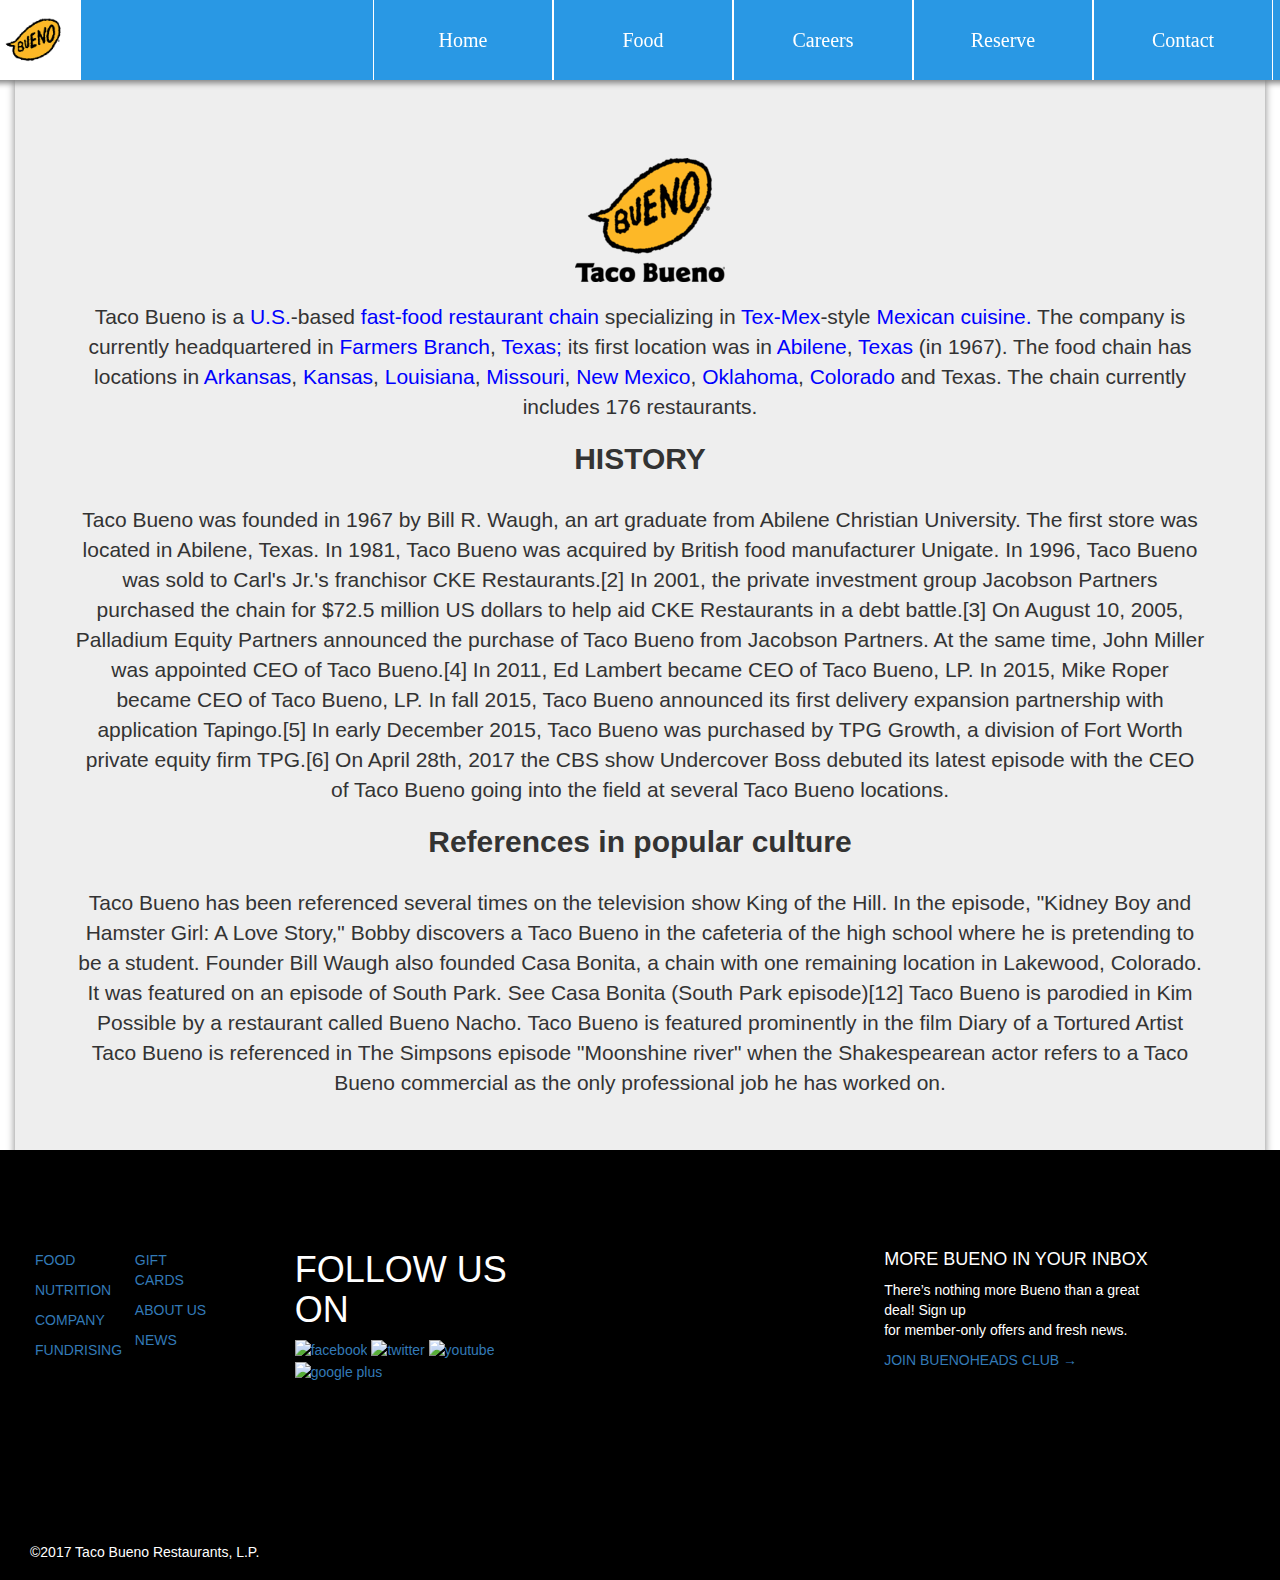
==== about.html @ 2338a4e3 "add index.html" ====
<!DOCTYPE html>
<html>

  <head>
    <meta charset="utf-8">
    <meta name="viewport" content="width=device-width, initial-scale=1">
    <link rel="stylesheet" href="https://maxcdn.bootstrapcdn.com/bootstrap/3.3.7/css/bootstrap.min.css">
    <link href="css/styles.css" rel="stylesheet" type="text/css">
    <script src="https://ajax.googleapis.com/ajax/libs/jquery/3.2.1/jquery.min.js"></script>
    <script src="https://maxcdn.bootstrapcdn.com/bootstrap/3.3.7/js/bootstrap.min.js"></script>

    <title>Taco Joint</title>
  </head>

  <body>
    <div class="container-fluid">
      <div id="header">
        <div id="logo">
          <img src="buenologo.png" alt="" style="height:80px;padding-left:20px;">
        </div>
        <ul id="navbar">
          <li id="home"><a href="index.html">Home</a></li>
          <li id="food"><a href="food.html">Food</a></li>
          <li id="careers"><a href="careers.html">Careers</a></li>
          <li id="resrve"><a href="reserve.html">Reserve</a></li>
          <li id="resrve"><a href="contact.html">Contact</a></li>
        </ul>
      </div>
    </div>

    <div class="container-fluid" style="height:1150px;">
      <div class="jumbotron">
        <img src="tab.PNG" alt="" title="TACO BUENO" id="tac">
        <p class="bu"><span class="taco">Taco Bueno</span> is a <span class="places">U.S.</span>-based <span class="places">fast-food restaurant chain</span> specializing in <span class="places">Tex-Mex</span>-style <span class="places">Mexican cuisine.</span> The
          company is currently headquartered in <span class="places">Farmers Branch</span>, <span class="pl">Texas;</span> its first location was in <span class="pl">Abilene</span>, <span class="pl">Texas</span> (in 1967). The food chain has locations
          in
          <span class="pl">Arkansas</span>, <span class="pl">Kansas</span>, <span class="pl">Louisiana</span>, <span class="pl">Missouri</span>, <span class="pl">New Mexico</span>, <span class="pl">Oklahoma</span>, <span class="pl">Colorado</span> and
          Texas. The chain currently includes 176 restaurants.</p>
        <h2 class="tacc">HISTORY</h2>
        <p class="bu">Taco Bueno was founded in 1967 by Bill R. Waugh, an art graduate from Abilene Christian University. The first store was located in Abilene, Texas. In 1981, Taco Bueno was acquired by British food manufacturer Unigate. In 1996, Taco Bueno was sold
          to Carl's Jr.'s franchisor CKE Restaurants.[2] In 2001, the private investment group Jacobson Partners purchased the chain for $72.5 million US dollars to help aid CKE Restaurants in a debt battle.[3] On August 10, 2005, Palladium Equity Partners
          announced the purchase of Taco Bueno from Jacobson Partners. At the same time, John Miller was appointed CEO of Taco Bueno.[4] In 2011, Ed Lambert became CEO of Taco Bueno, LP. In 2015, Mike Roper became CEO of Taco Bueno, LP. In fall 2015,
          Taco Bueno announced its first delivery expansion partnership with application Tapingo.[5] In early December 2015, Taco Bueno was purchased by TPG Growth, a division of Fort Worth private equity firm TPG.[6] On April 28th, 2017 the CBS show
          Undercover Boss debuted its latest episode with the CEO of Taco Bueno going into the field at several Taco Bueno locations.</p>
        <h2 class="tacc">References in popular culture</h2>
        <p class="bu">Taco Bueno has been referenced several times on the television show King of the Hill. In the episode, "Kidney Boy and Hamster Girl: A Love Story," Bobby discovers a Taco Bueno in the cafeteria of the high school where he is pretending to be a
          student. Founder Bill Waugh also founded Casa Bonita, a chain with one remaining location in Lakewood, Colorado. It was featured on an episode of South Park. See Casa Bonita (South Park episode)[12] Taco Bueno is parodied in Kim Possible by
          a restaurant called Bueno Nacho. Taco Bueno is featured prominently in the film Diary of a Tortured Artist Taco Bueno is referenced in The Simpsons episode "Moonshine river" when the Shakespearean actor refers to a Taco Bueno commercial as the
          only professional job he has worked on.</p>
      </div>
    </div>

    <div id="bottomdiv">
      <div class="row">
        <div class="col-md-1" style="padding-left:50px;padding-top:100px;color:white;">
          <p><a href="food.html">FOOD</a></p>
          <p><a href="nutrition.html">NUTRITION</a></p>
          <p><a href="company.html">COMPANY</a></p>
          <p><a href="fundrising.html">FUNDRISING</a></p>
        </div>
        <div class="col-md-1" style="padding-left:30px;padding-top:100px;">
          <p><a href="gift.html">GIFT CARDS</a></P>
          <p><a href="about.html">ABOUT US</a></p>
          <p><a href="news.html">NEWS</a></p>
        </div>
        <div class="col-md-3" style="padding-left:70px;padding-top:80px;">
          <h1 style="color:white;">FOLLOW US ON</h1>
          <ul>
            <a href="#" target="_blank"><img src="http://www.w3newbie.com/wp-content/uploads/facebook.png" alt="facebook" title="facebook"/></a>
            <a href="#" target="_blank"><img src="http://www.w3newbie.com/wp-content/uploads/twitter.png" alt="twitter" title="twitter"/></a>
            <a href="#" target="_blank"><img src="http://www.w3newbie.com/wp-content/uploads/youtube.png" alt="youtube" title="youtube"/></a>
            <a href="#" target="_blank"><img src="http://www.w3newbie.com/wp-content/uploads/google_plus.png" alt="google plus" title="google plus"/></a>
        </div>
        <div class="col-md-5" style="padding-left:300px;padding-top:90px;">
          <h4>MORE BUENO IN YOUR INBOX</h4>
          <p class="pa">There’s nothing more Bueno than a great deal! Sign up<br> for member-only offers and fresh news.</p>
          <p class="par"><a href="join.html">JOIN BUENOHEADS CLUB →</p></a>
        </div>
      </div>
      <p class="paro">©2017 Taco Bueno Restaurants, L.P.</p>
    </div>
    </div>
  </body>

</html>
---- css/styles.css ----
* {
	margin: 0px;
	padding: 0px;
}
#header {
	width: 110%;
	height: 80px;
	background: #2998E4;
	margin-left: -50px;
	position: fixed;
	box-shadow: 0px 3px 6px gray;
}
#logo {
	width: 200px;
	height: 80px;
	float: left;
}
#navbar {
	width: 1000px;
	height: 80px;
	float: right;
}
#navbar >li {
	width: 180px;
	list-style: none;
	float: left;
	border-right: 1px solid white;
	border-left: 1px solid white;
}
li>a {
	display: block;
	color: white;
	line-height: 80px;
	text-align: center;
	font-family: cursive;
	font-size: 20px;
	text-decoration: none;
}
li>a:hover,
     focus {
	background: red;
	color: white;
}
#bottomdiv {
	width: 110%;
	height: 430px;
	background: black;
	padding-left: -30px;
	box-shadow: 2px 4px 3px gray;
}
.botlinks {
	color: white;
}
.paro {
	color: white;
	padding-top: 150px;
	padding-left: 30px;
}
h4 {
	color: white;
}
.pa {
	color: white;
}
.crispy {
	display: none;
}
.soft {
	display: none;
}
.mucha {
	display: none;
}
.big {
	display: none;
}
.bueno {
	display: none;
}
.bob {
	display: none;
}
.bean {
	display: none;
}
.beef {
	display: none;
}
.combo {
	display: none;
}
.potato {
	display: none;
}
.beefdilla {
	display: none;
}
.chicken {
	display: none;
}
.cheese {
	display: none;
	box-shadow: 2px 4px 3px gray;
}
.turn {
  font-weight: bolder;
	padding-left: 200px;
}
.text {
	color: red;
}
.pp {
	padding-left:200px;
}
#img14 {
	padding-top:250px;
	width: 455px;
}
.buttons {
	padding-left: 250px;
	word-spacing: 50px;
}
#button1:hover {
	background-color: white;
	border: 2px solid red;
	color: red;
}
#button2 {
	border-radius: 10px;
}
.input {
	color: black;
}
.reserve {
	color: rgba(191, 183, 76, 0.62);
	padding-top: 100px;
}
#select2 {
	padding-top: 39px;
}
#select3 {
	padding-top: 39px;
}
.star {
	color: red;
}
#con {
	text-align: center;
	font-weight: bolder;
}
.details {
	color: red;
}
#form2 {
	padding-left: 300px;
}
#selct {
	width: 700px;
	height: 40px;
	border-radius: 3px;
}
.inp {
	height: 40px;
	border-radius: 2px;
}
#rad1 {
	word-spacing: 20px;
}
#rad2 {
	word-spacing: 20px;
}
.btn {
	background-color: red;
	color: white;
	border: 2px solid red;
}
.btn:hover {
	background-color: white;
	color: black;
}
.prg {
	padding-top: 200px;
	text-align: center;
}
.comp {
	text-align: center;
	font-weight: bolder;
}
#tcstore {
	padding-left: 50px;
	padding-top: 20px;
}
#gurant {
	padding-left: 550px;
}
#view {

	text-align: center;
	font-weight: bolder;
}
.members {
	text-align: center;
}
#view2 {
	color: red;
	text-align: center;
	font-weight: bolder;

}
#view3 {
	color: red;
	text-align: center;
	font-weight: bolder;

}
#view4 {
	color: red;
	text-align: center;
	font-weight: bolder;

}
#more1 {
	display: none;
	padding-left: 400px;
}
.bot {
	color: white;
	width: 150px;
	height: 50px;
	border-radius: 5px;
	border: 2px solid black;
	background-color: black;
	display: none;
}
.bot:hover {
	background-color: white;
	color: black;

}
#more2 {
	display: none;
	padding-left: 400px;
}
#more3 {
	display: none;
	padding-left: 400px;
}
#more4 {
	display: none;
	padding-left: 400px;
}
#fund {
	text-align: center;
	font-weight: bolder;
	font-size: 50px;
}
#rais {
	padding-left: 160px;
	padding-top: 160px;
}
.col-md-1 {
	padding-top: 20px;
}
.well {
	background-color: white;
	box-shadow: 0px 3px 6px gray;
}
.phone {
	font-weight: bold;
}
.email {
	text-decoration: underline;
	font-weight: bold;
	color: black ! important;
}
.email:hover {
	color: red ! important;
}
#subm {
	color: white;
	background-color: red;
	height: 45px;
	width: 270px;
	border: 2px red solid;
	border-radius: 5px;
	margin-top: 20px;
}
#subm:hover {
	background-color: white;
	color: black;
}
.request {
	text-align:center;
	width:350px;
	margin-left:450px;
	margin-top:30px;
	height: 270px;
}
.online {
	text-decoration: underline;
	color: black ! important;
}
.online:hover {
	color: red ! important;
}
.vmore {
	color: red;
}
#funds {
	display: none;
}
.form-control {
	width: 500px;
}
.form-group {
	margin-left: 300px;
}
.control {
	width: 410px;
	height: 40px;
	border-radius: 3px;
}
.form-g {
	margin-left: 300px;
}
#clear {
	width: 90px;
	height: 40px;
	background-color: rgb(235, 219, 19);
	color: black;
	border: 2px solid rgb(238, 209, 14);
	border-radius: 3px;
}
#clear:hover {
	background-color: white;

}
#sbtn {
	width: 90px;
	height: 40px;
	background-color: red;
	color: white;
	border: 2px solid red;
	border-radius: 3px;
}
#sbtn:hover {
	background-color: white;
	color: black;

}
#time {
	height: 40px;
	border-radius: 4px;
	width: 80px;
	margin-left: 300px;
}
#fsubmit {
	margin-left: 300px;
	width: 90px;
	height: 40px;
	background-color: red;
	color: white;
	border: 2px solid red;
	border-radius: 4px;
}
#fsubmit:hover {
	background-color: white;
	color: black;
}
#tarea {
	border-radius: 5px;
}
.mybtn {
	width: 300px;
	height: 40px;
	margin-left: 15px;
	border: 2px solid red;
	background-color: red;
	color: white;
	border-radius: 5px;
}
.mybtn:hover {
	background-color: white;
	color: black;
}
.myp {
	text-align: center;
}
#joinus {
	margin-left: 300px;
}
.myinput {
	width: 700px;
	height: 40px;
	border-radius: 3px;
	background-color: rgba(#d7d9d2, 0.14);
}
.myselect {
	width: 150px;
	height: 40px;
	border-radius: 5px;
}
.myiput {
	width: 600px;
	height: 40px;
}
.post {
	width: 100px;
	height: 40px;
	background-color: yellow;
	border: 2px solid yellow;
	border-radius: 3px;
}
.post:hover {
	background-color: white;
}
.now {
	color: white;
	background-color: red;
	width: 100px;
	height: 40px;
	border: 2px solid red;
	border-radius: 5px;
}
.now:hover {
	background-color: white;
	color: black;
}
.farm {
	font-weight: bolder;
}
.article1 {
	color: red;
	font-weight: bold;
	margin-left: 135px;
}
.article1:hover,
          focus{
	border: 4px solid yellow;
	background-color: white;
}

.article2 {
	color: red;
	font-weight: bold;
	margin-left: 135px;
}
.article3 {
	color: red;
	font-weight: bold;
	margin-left: 135px;
}
.article4 {
	color: red;
	font-weight: bold;
	margin-left: 135px;
}

.article5 {
	color: red;
	font-weight: bold;
	margin-left: 135px;
}
.article6 {
	color: red;
	font-weight: bold;
	margin-left: 135px;
}
.article7 {
	color: red;
	font-weight: bold;
	margin-left: 135px;
}
.article8 {
	color: red;
	font-weight: bold;
	margin-left: 135px;
}
.article9 {
	color: red;
	font-weight: bold;
	margin-left: 135px;
}
.article10 {
	color: red;
	font-weight: bold;
	margin-left: 135px;
}
.article11 {
	color: red;
	font-weight: bold;
	margin-left: 135px;
}
.article12 {
	color: red;
	font-weight: bold;
	margin-left: 135px;
}

.artn {
	font-weight: bolder;
}
.mnews {
	text-align: center;
}
.mnews2 {
	text-align: center;
}

#morenews {
	width: 150px;
	height: 50px;
	background-color: red;
	color: white;
	border: 2px solid red;
	border-radius: 3px;
}
#morenews:hover,
          focus {
	background-color: white;
	color: black;
}
#morenews2 {
	width: 150px;
	height: 50px;
	background-color: red;
	color: white;
	border: 2px solid red;
	border-radius: 3px;
}
#morenews2:hover,
          focus {
	background-color: white;
	color: black;
}

#morecon {
	display: none;
	height: 550px;
}
#morecon2 {
	display: none;
	height: 550px;
}
#vall {
	width: 150px;
	height: 50px;
	background-color: black;
	color: white;
	border: 2px solid black;
	border-radius: 3px;
	display: none;
}
#vall:hover,
      focus{
	background-color: white;
	color: black;
}

#conn1 {
	display: none;
	height: 850px;
	padding-top: 150px;
}
#conn2 {
	display: none;
	height: 850px;
	padding-top: 150px;
}

.bbtn {
	padding-top: 200px;
}
.mydate {
	margin-left: 600px;
	background-color: rgb(232, 236, 19);
	width: 130px;
	border-radius: 4px;
	text-align: center;
}
.myart {
	margin-left: 150px;
	margin-top: 50px;
}
.tex {
	font-weight: bolder;
	font-size: 30px;
}
.arrow {
	color: red;
	font-weight: bolder;
}
.nxt {
	color: gray;
  margin-left: 1250px;
}
.php1 {
	display: none;
}
#tac {
	padding-top: 110px;
	padding-left: 500px;
}
.tacc {
	font-weight: bolder;
	text-align: center;
}

.bu {
	text-align: center;
	font-size: 17px;
	padding-top: 20px;
}
.taco {
	font-weight: bolder;
}
.places {
	color: blue;
}
.pl {
	color: blue;
}
.jumbotron {
	box-shadow: 0px 0px 8px gray;
}
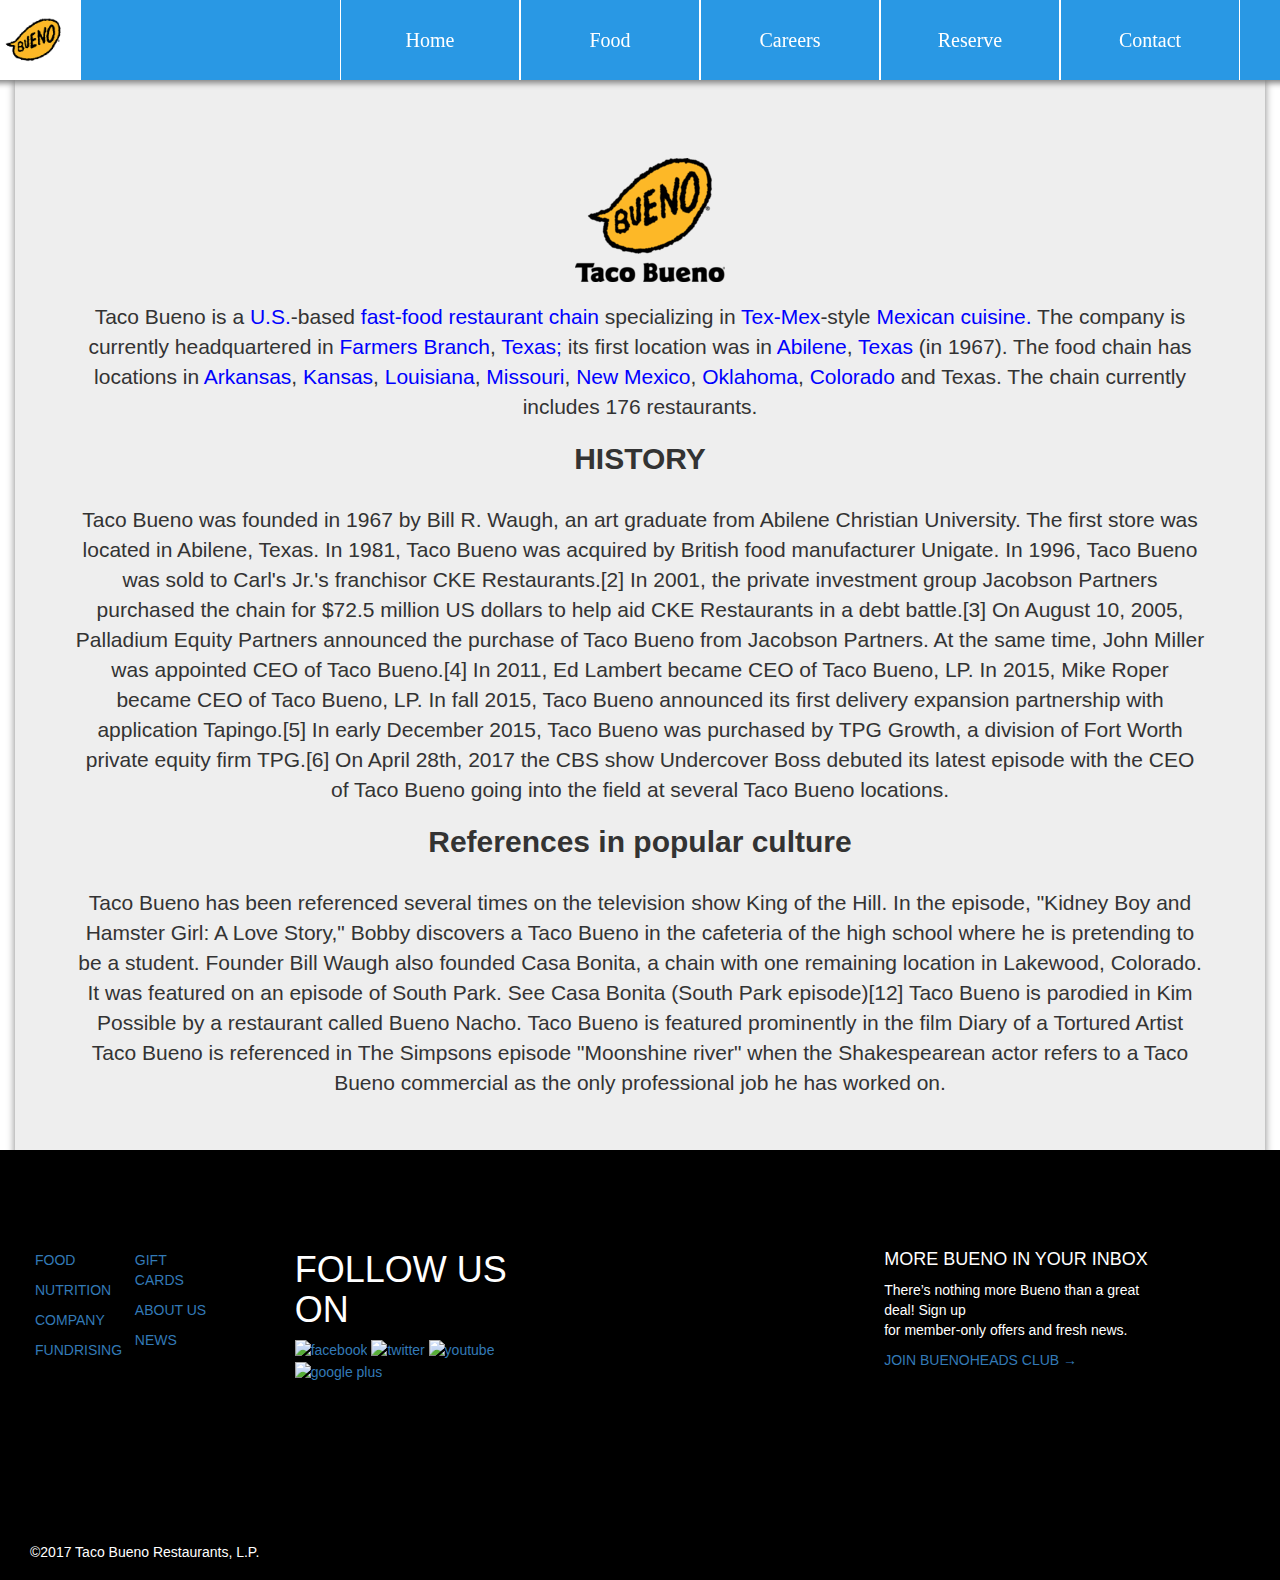
==== commit c98edac3: "add index.html" ====
--- a/about.html
+++ b/about.html
@@ -13,20 +13,22 @@
   </head>
 
   <body>
-    <div class="container-fluid">
-      <div id="header">
-        <div id="logo">
-          <img src="buenologo.png" alt="" style="height:80px;padding-left:20px;">
+    <nav class="navbar navbar-fixed-top">
+      <div class="container-fluid">
+        <div id="header">
+          <div id="logo">
+            <img src="buenologo.png" alt="" style="height:80px;padding-left:20px;">
+          </div>
+          <ul id="navbar">
+            <li id="home"><a href="index.html">Home</a></li>
+            <li id="food"><a href="food.html">Food</a></li>
+            <li id="careers"><a href="careers.html">Careers</a></li>
+            <li id="resrve"><a href="reserve.html">Reserve</a></li>
+            <li id="resrve"><a href="contact.html">Contact</a></li>
+          </ul>
         </div>
-        <ul id="navbar">
-          <li id="home"><a href="index.html">Home</a></li>
-          <li id="food"><a href="food.html">Food</a></li>
-          <li id="careers"><a href="careers.html">Careers</a></li>
-          <li id="resrve"><a href="reserve.html">Reserve</a></li>
-          <li id="resrve"><a href="contact.html">Contact</a></li>
-        </ul>
       </div>
-    </div>
+    </nav>
 
     <div class="container-fluid" style="height:1150px;">
       <div class="jumbotron">
--- a/css/styles.css
+++ b/css/styles.css
@@ -7,7 +7,6 @@
 	height: 80px;
 	background: #2998E4;
 	margin-left: -50px;
-	position: fixed;
 	box-shadow: 0px 3px 6px gray;
 }
 #logo {
@@ -136,10 +135,10 @@
 	padding-top: 100px;
 }
 #select2 {
-	padding-top: 39px;
+	margin-top: 39px;
 }
 #select3 {
-	padding-top: 39px;
+	margin-top: 39px;
 }
 .star {
 	color: red;
@@ -155,7 +154,7 @@
 	padding-left: 300px;
 }
 #selct {
-	width: 700px;
+	width: 68%;
 	height: 40px;
 	border-radius: 3px;
 }
